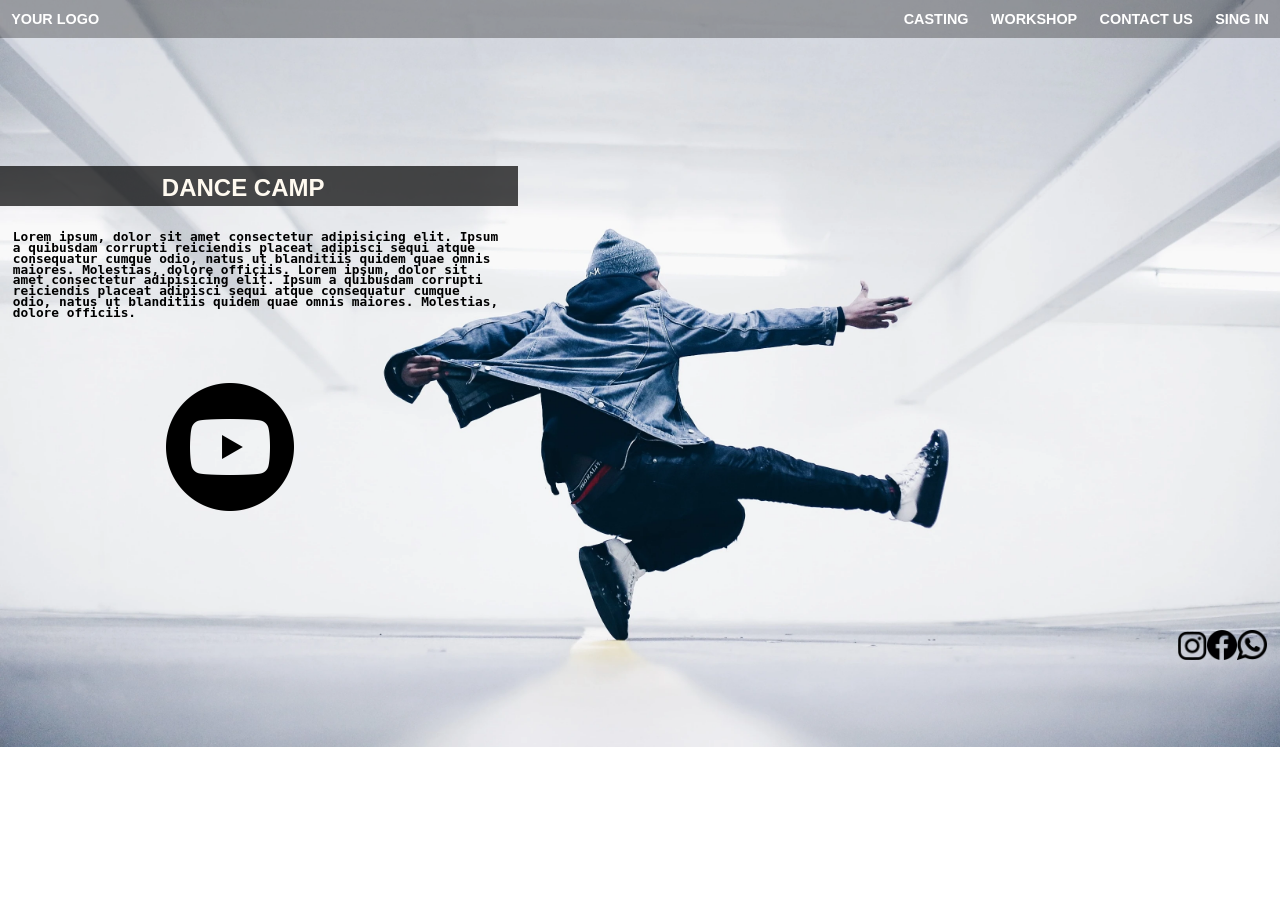
==== index.html @ 5c69d2e2 "Diseño base" ====
<!DOCTYPE html>
<html lang="en">
<head>
    <meta charset="UTF-8">
    <meta http-equiv="X-UA-Compatible" content="IE=edge">
    <meta name="viewport" content="width=device-width, initial-scale=1.0">
    <link rel="stylesheet" href="style.css">
    <title>Dancing Landing Page</title>
</head>
<body>
    <header>
    <div class="logo">
        <h2>YOUR LOGO</h2>
    </div>
    <div class="menu">
        <h2 class="casting">CASTING</h2>
        <h2 class="workshop">WORKSHOP</h2>
        <h2 class="contact">CONTACT US</h2>
        <h2 class="sing">SING IN</h2>
    </header>
    </div>
    <div class="content">
            <div class="title">
                <h2>DANCE CAMP</h2>
            </div>
        <div class="description">
            <h4>Lorem ipsum, dolor sit amet consectetur adipisicing elit. Ipsum a quibusdam corrupti reiciendis placeat adipisci sequi atque consequatur cumque odio, natus ut blanditiis quidem quae omnis maiores. Molestias, dolore officiis.
                Lorem ipsum, dolor sit amet consectetur adipisicing elit. Ipsum a quibusdam corrupti reiciendis placeat adipisci sequi atque consequatur cumque odio, natus ut blanditiis quidem quae omnis maiores. Molestias, dolore officiis.
            </h4>
        </div>
        <a href="https://www.youtube.com/user/UrbanDanceCamp" target="_blank"> <img src="Youtube.png" alt="Youtube" class="youtube"> </a>
    </div>    
    <div class="iconos">
        <a href="https://www.instagram.com/urban.dance.camp/" target="_blank"> <img src="Instagram.png" alt="Icono de Instagram" class="Instagram"> </a>
        <a href=https://m.facebook.com/groups/286397411467700?group_view_referrer=search" target="_blank"><img src="Facebook.png" alt="Icono de Facebook" class="Facebook"> </a>
        <a href="http://web.whatsapp.com/send?" target="_blank"> <img src="Whatsapp.png" alt="whatsapp" class="Whatsapp"> <i class="fa fa-whatsapp whatsapp-icon"></i></a>
    </div>
</body>
</html>
---- style.css ----
* {
    margin: 0px;
    padding: 0px;
    box-sizing: 0px; 
}
body {
    background-image: url(Foto.webp);
    background-size: 100%;
    background-repeat: no-repeat;

    }
header {
    display: flex;
    justify-content: space-between;
    color: rgb(255, 255, 255);
    font-family:Arial, Helvetica, sans-serif;;
    font-size: 60%;
    background-color:rgba(0, 0, 0, 0.3);

}
.menu {
    display: flex;
    justify-content: space-between;
}
.menu h2, .logo {
    padding: 0.7rem;
}
.menu h2:hover {
    background-color: black;
}
.Whatsapp, .Facebook, .Instagram {
    max-height: 30px;
}
.title {
    display: flex;
    justify-content: center;
    padding-right: 2rem;
    padding-top: 0.5rem;
    margin-top: 10%;
    width: 38%;
    height: 2rem;
    color: floralwhite;
    background-color:rgba(0, 0, 0, 0.7);
    font-family:Arial, Helvetica, sans-serif;
}

.description {
    display: flex;
    justify-content: center;
    height: 40%;
    width: 38%;
    margin-top: 1%;
    font-size: 0.8rem;
    font-family:monospace;
    line-height: 85%;
    padding: 1%;
    padding-left: 1%;
}
.youtube {
    max-height: 8rem;
    padding-top: 4%;
    padding-left: 13%;
}
.iconos {
    display: flex;
    justify-content: flex-end;
    padding-top: 9%;
    padding-right: 1%;
}
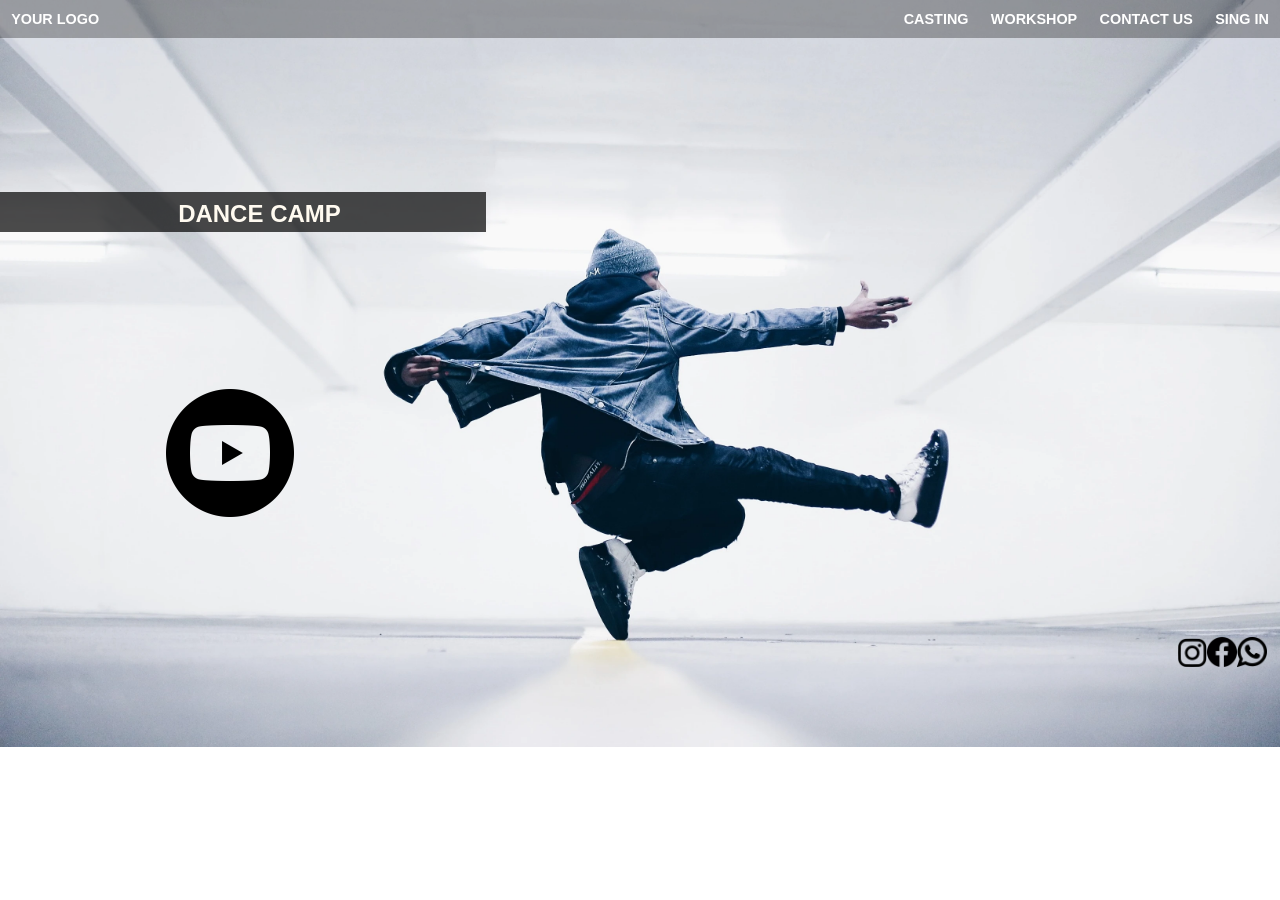
==== commit 70e429ae: "Adiciones" ====
--- a/index.html
+++ b/index.html
@@ -5,6 +5,7 @@
     <meta http-equiv="X-UA-Compatible" content="IE=edge">
     <meta name="viewport" content="width=device-width, initial-scale=1.0">
     <link rel="stylesheet" href="style.css">
+    <link href="https://fonts.googleapis.com/icon?family=Material+Icons" rel="stylesheet">
     <title>Dancing Landing Page</title>
 </head>
 <body>
@@ -17,8 +18,8 @@
         <h2 class="workshop">WORKSHOP</h2>
         <h2 class="contact">CONTACT US</h2>
         <h2 class="sing">SING IN</h2>
+    </div>
     </header>
-    </div>
     <div class="content">
             <div class="title">
                 <h2>DANCE CAMP</h2>
@@ -27,9 +28,13 @@
             <h4>Lorem ipsum, dolor sit amet consectetur adipisicing elit. Ipsum a quibusdam corrupti reiciendis placeat adipisci sequi atque consequatur cumque odio, natus ut blanditiis quidem quae omnis maiores. Molestias, dolore officiis.
                 Lorem ipsum, dolor sit amet consectetur adipisicing elit. Ipsum a quibusdam corrupti reiciendis placeat adipisci sequi atque consequatur cumque odio, natus ut blanditiis quidem quae omnis maiores. Molestias, dolore officiis.
             </h4>
+            <div class="arrow">
+                <i class="large material-icons">arrow_downward</i>
+            </div>
         </div>
-        <a href="https://www.youtube.com/user/UrbanDanceCamp" target="_blank"> <img src="Youtube.png" alt="Youtube" class="youtube"> </a>
-    </div>    
+    </div>   
+    <a href="https://www.youtube.com/user/UrbanDanceCamp" target="_blank"> <img src="Youtube.png" alt="Youtube" class="youtube"> </a>
+ 
     <div class="iconos">
         <a href="https://www.instagram.com/urban.dance.camp/" target="_blank"> <img src="Instagram.png" alt="Icono de Instagram" class="Instagram"> </a>
         <a href=https://m.facebook.com/groups/286397411467700?group_view_referrer=search" target="_blank"><img src="Facebook.png" alt="Icono de Facebook" class="Facebook"> </a>
--- a/style.css
+++ b/style.css
@@ -25,45 +25,74 @@
 .menu h2, .logo {
     padding: 0.7rem;
 }
+.menu h2 {
+    background-color: 0,0,0,rgba(0, 0, 0, 0.3);
+    transition: 0.5s;
+}
 .menu h2:hover {
-    background-color: black;
+    cursor: pointer;
+    background-color:  rgb(0, 0, 0, 0.7);
 }
 .Whatsapp, .Facebook, .Instagram {
     max-height: 30px;
 }
+
 .title {
     display: flex;
-    justify-content: center;
+    justify-content: flex-end;
     padding-right: 2rem;
     padding-top: 0.5rem;
     margin-top: 10%;
-    width: 38%;
     height: 2rem;
     color: floralwhite;
     background-color:rgba(0, 0, 0, 0.7);
     font-family:Arial, Helvetica, sans-serif;
 }
+.title h2 {
+    margin-right: 25%;
+}
+.arrow {
+    transition: 0.3s;
+    transform: rotate(180deg)translate(0,7rem);
+}
 
 .description {
     display: flex;
     justify-content: center;
-    height: 40%;
-    width: 38%;
     margin-top: 1%;
     font-size: 0.8rem;
     font-family:monospace;
     line-height: 85%;
-    padding: 1%;
-    padding-left: 1%;
+    padding: 3%;
+}
+.content {
+    cursor: default;
+    width: 38%;
+    height: 40%;
+    margin-top: 12%;
+    color: transparent;
+    transition: 0.5s;
+}
+.content:hover {
+    background-color: rgba(0, 0, 0, 0.3);
+    color: white;
 }
 .youtube {
     max-height: 8rem;
-    padding-top: 4%;
-    padding-left: 13%;
+    margin-top: 2%;
+    margin-left: 13%;
+    -webkit-transition: -webkit-transform .5s ease-in-out;
+    -ms-transition: -ms-transform .5s ease-in-out;
+    transition: transform .5s ease-in-out;  
+}
+.youtube:hover {
+    transform:rotate(360deg);
+    -ms-transform:rotate(360deg);
+    -webkit-transform:rotate(360deg);
 }
 .iconos {
     display: flex;
     justify-content: flex-end;
     padding-top: 9%;
     padding-right: 1%;
-}+}
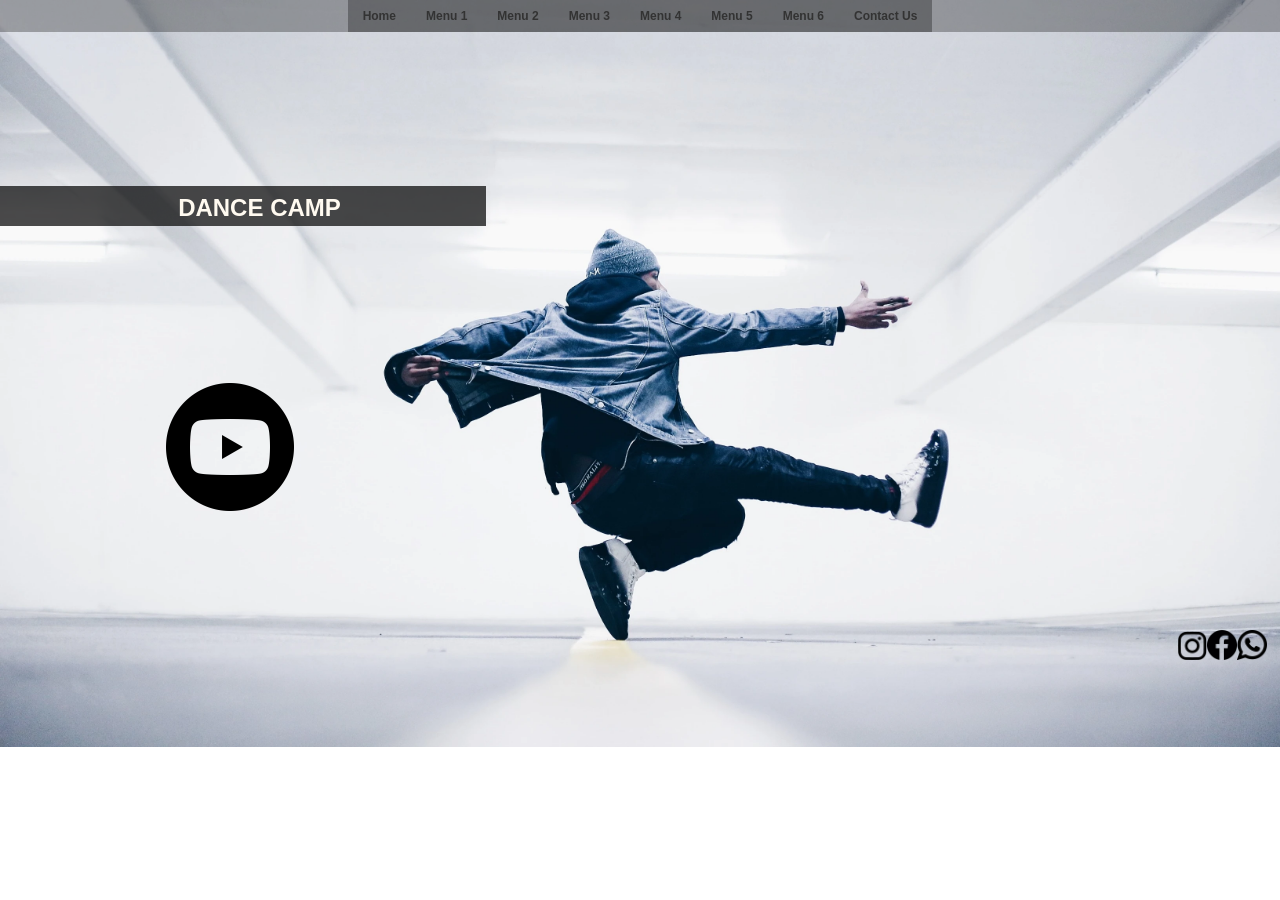
==== commit 6df9ff24: "Adiciones" ====
--- a/index.html
+++ b/index.html
@@ -9,17 +9,62 @@
     <title>Dancing Landing Page</title>
 </head>
 <body>
-    <header>
-    <div class="logo">
-        <h2>YOUR LOGO</h2>
-    </div>
-    <div class="menu">
-        <h2 class="casting">CASTING</h2>
-        <h2 class="workshop">WORKSHOP</h2>
-        <h2 class="contact">CONTACT US</h2>
-        <h2 class="sing">SING IN</h2>
-    </div>
-    </header>
+    <nav>
+        <nav id="primary_nav_wrap">
+            <ul>
+              <li class="current-menu-item"><a href="#">Home</a></li>
+              <li><a href="#">Menu 1</a>
+                <ul>
+                  <li><a href="#">Sub Menu 1</a></li>
+                  <li><a href="#">Sub Menu 2</a></li>
+                  <li><a href="#">Sub Menu 3</a></li>
+                  <li><a href="#">Sub Menu 4</a>
+                    <ul>
+                      <li><a href="#">Deep Menu 1</a>
+                        <ul>
+                          <li><a href="#">Sub Deep 1</a></li>
+                          <li><a href="#">Sub Deep 2</a></li>
+                          <li><a href="#">Sub Deep 3</a></li>
+                            <li><a href="#">Sub Deep 4</a></li>
+                        </ul>
+                      </li>
+                      <li><a href="#">Deep Menu 2</a></li>
+                    </ul>
+                  </li>
+                  <li><a href="#">Sub Menu 5</a></li>
+                </ul>
+              </li>
+              <li><a href="#">Menu 2</a>
+                <ul>
+                  <li><a href="#">Sub Menu 1</a></li>
+                  <li><a href="#">Sub Menu 2</a></li>
+                  <li><a href="#">Sub Menu 3</a></li>
+                </ul>
+              </li>
+              <li><a href="#">Menu 3</a>
+                <ul>
+                  <li class="dir"><a href="#">Sub Menu 1</a></li>
+                  <li class="dir"><a href="#">Sub Menu 2 THIS IS SO LONG IT MIGHT CAUSE AN ISSEUE BUT MAYBE NOT?</a>
+                    <ul>
+                      <li><a href="#">Category 1</a></li>
+                      <li><a href="#">Category 2</a></li>
+                      <li><a href="#">Category 3</a></li>
+                      <li><a href="#">Category 4</a></li>
+                      <li><a href="#">Category 5</a></li>
+                    </ul>
+                  </li>
+                  <li><a href="#">Sub Menu 3</a></li>
+                  <li><a href="#">Sub Menu 4</a></li>
+                  <li><a href="#">Sub Menu 5</a></li>
+                </ul>
+              </li>
+              <li><a href="#">Menu 4</a></li>
+              <li><a href="#">Menu 5</a></li>
+              <li><a href="#">Menu 6</a></li>
+              <li><a href="#">Contact Us</a></li>
+            </ul>
+            </nav>
+</nav>
     <div class="content">
             <div class="title">
                 <h2>DANCE CAMP</h2>
--- a/style.css
+++ b/style.css
@@ -9,29 +9,77 @@
     background-repeat: no-repeat;
 
     }
-header {
+nav {
     display: flex;
-    justify-content: space-between;
+    justify-content: center;
     color: rgb(255, 255, 255);
     font-family:Arial, Helvetica, sans-serif;;
     font-size: 60%;
     background-color:rgba(0, 0, 0, 0.3);
 
 }
-.menu {
-    display: flex;
-    justify-content: space-between;
+#primary_nav_wrap ul
+{
+  list-style:none;
+  margin:0;
+  padding:0
 }
-.menu h2, .logo {
-    padding: 0.7rem;
+
+#primary_nav_wrap ul a
+{
+  display:block;
+  color:#333;
+  text-decoration:none;
+  font-weight:700;
+  font-size:12px;
+  line-height:32px;
+  padding:0 15px;
+  font-family:"HelveticaNeue","Helvetica Neue",Helvetica,Arial,sans-serif
 }
-.menu h2 {
-    background-color: 0,0,0,rgba(0, 0, 0, 0.3);
-    transition: 0.5s;
+
+#primary_nav_wrap ul li
+{
+  position:relative;
+  float:left;
+  margin:0;
+  padding:0
 }
-.menu h2:hover {
-    cursor: pointer;
-    background-color:  rgb(0, 0, 0, 0.7);
+#primary_nav_wrap ul li:hover
+{
+  background:#f6f6f6
+}
+
+#primary_nav_wrap ul ul
+{
+  display:none;
+  position:absolute;
+  top:100%;
+  left:0;
+  background:#fff;
+  padding:0
+}
+
+#primary_nav_wrap ul ul li
+{
+  float:none;
+  width:200px
+}
+
+#primary_nav_wrap ul ul a
+{
+  line-height:120%;
+  padding:10px 15px
+}
+
+#primary_nav_wrap ul ul ul
+{
+  top:0;
+  left:100%
+}
+
+#primary_nav_wrap ul li:hover > ul
+{
+  display:block
 }
 .Whatsapp, .Facebook, .Instagram {
     max-height: 30px;
@@ -52,8 +100,8 @@
     margin-right: 25%;
 }
 .arrow {
-    transition: 0.3s;
-    transform: rotate(180deg)translate(0,7rem);
+    transition: 0.2s;
+    transform: rotate(180deg)translate(0,7.2rem);
 }
 
 .description {
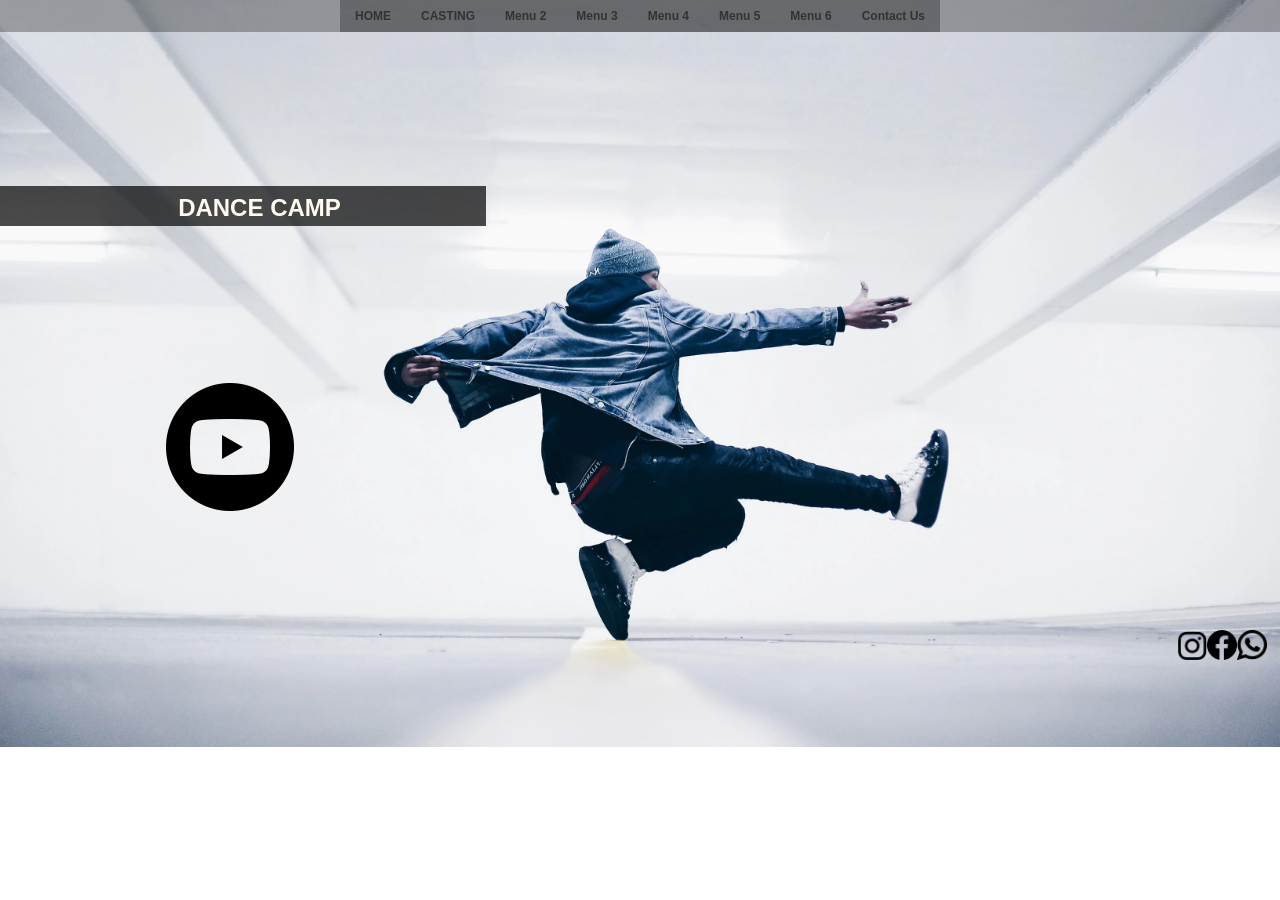
==== commit d3a04a7e: "Adiciones" ====
--- a/index.html
+++ b/index.html
@@ -10,60 +10,59 @@
 </head>
 <body>
     <nav>
-        <nav id="primary_nav_wrap">
+    <nav id="primary_nav_wrap">
+<ul>
+  <li class="current-menu-item"><a href="#">HOME</a></li>
+  <li><a href="#">CASTING</a>
+    <ul>
+      <li><a href="#">Interpreter</a></li>
+      <li><a href="#">Choreographer</a></li>
+      <li><a href="#">Professor</a></li>
+        <ul>
+          <li><a href="#">Deep Menu 1</a>
             <ul>
-              <li class="current-menu-item"><a href="#">Home</a></li>
-              <li><a href="#">Menu 1</a>
-                <ul>
-                  <li><a href="#">Sub Menu 1</a></li>
-                  <li><a href="#">Sub Menu 2</a></li>
-                  <li><a href="#">Sub Menu 3</a></li>
-                  <li><a href="#">Sub Menu 4</a>
-                    <ul>
-                      <li><a href="#">Deep Menu 1</a>
-                        <ul>
-                          <li><a href="#">Sub Deep 1</a></li>
-                          <li><a href="#">Sub Deep 2</a></li>
-                          <li><a href="#">Sub Deep 3</a></li>
-                            <li><a href="#">Sub Deep 4</a></li>
-                        </ul>
-                      </li>
-                      <li><a href="#">Deep Menu 2</a></li>
-                    </ul>
-                  </li>
-                  <li><a href="#">Sub Menu 5</a></li>
-                </ul>
-              </li>
-              <li><a href="#">Menu 2</a>
-                <ul>
-                  <li><a href="#">Sub Menu 1</a></li>
-                  <li><a href="#">Sub Menu 2</a></li>
-                  <li><a href="#">Sub Menu 3</a></li>
-                </ul>
-              </li>
-              <li><a href="#">Menu 3</a>
-                <ul>
-                  <li class="dir"><a href="#">Sub Menu 1</a></li>
-                  <li class="dir"><a href="#">Sub Menu 2 THIS IS SO LONG IT MIGHT CAUSE AN ISSEUE BUT MAYBE NOT?</a>
-                    <ul>
-                      <li><a href="#">Category 1</a></li>
-                      <li><a href="#">Category 2</a></li>
-                      <li><a href="#">Category 3</a></li>
-                      <li><a href="#">Category 4</a></li>
-                      <li><a href="#">Category 5</a></li>
-                    </ul>
-                  </li>
-                  <li><a href="#">Sub Menu 3</a></li>
-                  <li><a href="#">Sub Menu 4</a></li>
-                  <li><a href="#">Sub Menu 5</a></li>
-                </ul>
-              </li>
-              <li><a href="#">Menu 4</a></li>
-              <li><a href="#">Menu 5</a></li>
-              <li><a href="#">Menu 6</a></li>
-              <li><a href="#">Contact Us</a></li>
+              <li><a href="#">Sub Deep 1</a></li>
+              <li><a href="#">Sub Deep 2</a></li>
+              <li><a href="#">Sub Deep 3</a></li>
+                <li><a href="#">Sub Deep 4</a></li>
             </ul>
-            </nav>
+          </li>
+          <li><a href="#">Deep Menu 2</a></li>
+        </ul>
+      </li>
+
+    </ul>
+  </li>
+  <li><a href="#">Menu 2</a>
+    <ul>
+      <li><a href="#">Sub Menu 1</a></li>
+      <li><a href="#">Sub Menu 2</a></li>
+      <li><a href="#">Sub Menu 3</a></li>
+    </ul>
+  </li>
+  <li><a href="#">Menu 3</a>
+    <ul>
+      <li class="dir"><a href="#">Sub Menu 1</a></li>
+      <li class="dir"><a href="#">Sub Menu 2 THIS IS SO LONG IT MIGHT CAUSE AN ISSEUE BUT MAYBE NOT?</a>
+        <ul>
+          <li><a href="#">Category 1</a></li>
+          <li><a href="#">Category 2</a></li>
+          <li><a href="#">Category 3</a></li>
+          <li><a href="#">Category 4</a></li>
+          <li><a href="#">Category 5</a></li>
+        </ul>
+      </li>
+      <li><a href="#">Sub Menu 3</a></li>
+      <li><a href="#">Sub Menu 4</a></li>
+      <li><a href="#">Sub Menu 5</a></li>
+    </ul>
+  </li>
+  <li><a href="#">Menu 4</a></li>
+  <li><a href="#">Menu 5</a></li>
+  <li><a href="#">Menu 6</a></li>
+  <li><a href="#">Contact Us</a></li>
+</ul>
+</nav>
 </nav>
     <div class="content">
             <div class="title">
--- a/style.css
+++ b/style.css
@@ -58,7 +58,6 @@
   background:#fff;
   padding:0
 }
-
 #primary_nav_wrap ul ul li
 {
   float:none;
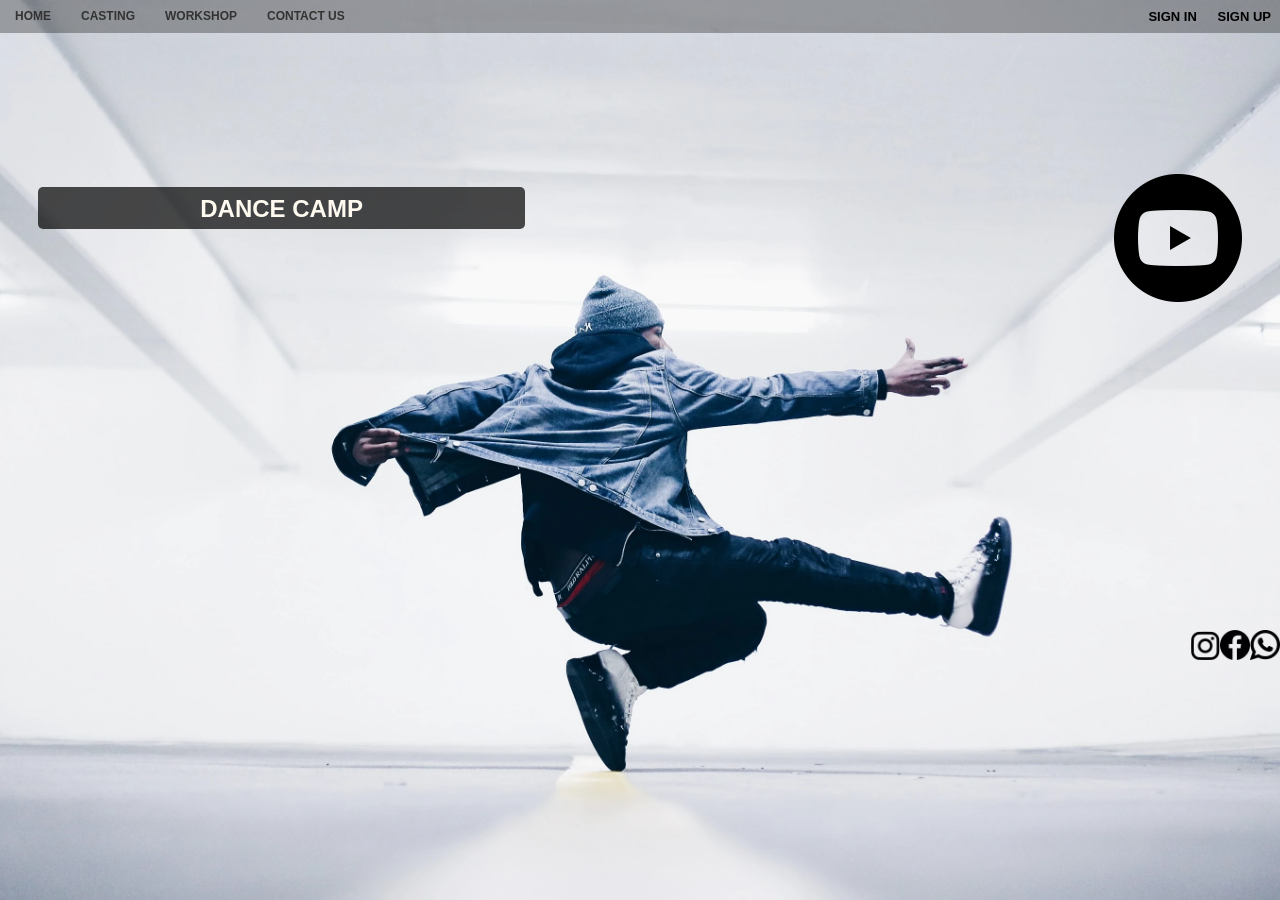
==== commit b62c0d8f: "Funcionalidad" ====
--- a/index.html
+++ b/index.html
@@ -9,7 +9,6 @@
     <title>Dancing Landing Page</title>
 </head>
 <body>
-    <nav>
     <nav id="primary_nav_wrap">
 <ul>
   <li class="current-menu-item"><a href="#">HOME</a></li>
@@ -30,40 +29,27 @@
           <li><a href="#">Deep Menu 2</a></li>
         </ul>
       </li>
-
     </ul>
   </li>
-  <li><a href="#">Menu 2</a>
+  <li><a href="#">WORKSHOP</a>
     <ul>
-      <li><a href="#">Sub Menu 1</a></li>
-      <li><a href="#">Sub Menu 2</a></li>
-      <li><a href="#">Sub Menu 3</a></li>
+      <li><a href="#">Freestyle</a></li>
+      <li><a href="#">Foundation</a></li>
+      <li><a href="#">Choreography</a></li>
     </ul>
   </li>
-  <li><a href="#">Menu 3</a>
-    <ul>
-      <li class="dir"><a href="#">Sub Menu 1</a></li>
-      <li class="dir"><a href="#">Sub Menu 2 THIS IS SO LONG IT MIGHT CAUSE AN ISSEUE BUT MAYBE NOT?</a>
-        <ul>
-          <li><a href="#">Category 1</a></li>
-          <li><a href="#">Category 2</a></li>
-          <li><a href="#">Category 3</a></li>
-          <li><a href="#">Category 4</a></li>
-          <li><a href="#">Category 5</a></li>
-        </ul>
-      </li>
-      <li><a href="#">Sub Menu 3</a></li>
-      <li><a href="#">Sub Menu 4</a></li>
-      <li><a href="#">Sub Menu 5</a></li>
-    </ul>
-  </li>
-  <li><a href="#">Menu 4</a></li>
-  <li><a href="#">Menu 5</a></li>
-  <li><a href="#">Menu 6</a></li>
-  <li><a href="#">Contact Us</a></li>
+  <li><a href="#">CONTACT US</a></li>
 </ul>
+<div>
+<button>
+  <a href="login.html">SIGN IN</a>
+</button>
+<button>
+  <a href="register.html">SIGN UP</a>
+</button>
+</div>
 </nav>
-</nav>
+<div class="all">
     <div class="content">
             <div class="title">
                 <h2>DANCE CAMP</h2>
@@ -71,18 +57,21 @@
         <div class="description">
             <h4>Lorem ipsum, dolor sit amet consectetur adipisicing elit. Ipsum a quibusdam corrupti reiciendis placeat adipisci sequi atque consequatur cumque odio, natus ut blanditiis quidem quae omnis maiores. Molestias, dolore officiis.
                 Lorem ipsum, dolor sit amet consectetur adipisicing elit. Ipsum a quibusdam corrupti reiciendis placeat adipisci sequi atque consequatur cumque odio, natus ut blanditiis quidem quae omnis maiores. Molestias, dolore officiis.
-            </h4>
+                Lorem ipsum dolor sit amet consectetur adipisicing elit. Suscipit quidem incidunt, dignissimos numquam, quibusdam molestias ullam magnam eligendi quia minima impedit adipisci ex natus libero enim deleniti, sint perspiciatis in?
+              </h4>
             <div class="arrow">
                 <i class="large material-icons">arrow_downward</i>
             </div>
         </div>
-    </div>   
-    <a href="https://www.youtube.com/user/UrbanDanceCamp" target="_blank"> <img src="Youtube.png" alt="Youtube" class="youtube"> </a>
- 
-    <div class="iconos">
+    </div>
+    <div class="youtube">
+      <a href="https://www.youtube.com/user/UrbanDanceCamp" target="_blank"> <img src="Youtube.png" alt="Youtube"> </a>
+    </div> 
+</div> 
+    <footer>
         <a href="https://www.instagram.com/urban.dance.camp/" target="_blank"> <img src="Instagram.png" alt="Icono de Instagram" class="Instagram"> </a>
         <a href=https://m.facebook.com/groups/286397411467700?group_view_referrer=search" target="_blank"><img src="Facebook.png" alt="Icono de Facebook" class="Facebook"> </a>
         <a href="http://web.whatsapp.com/send?" target="_blank"> <img src="Whatsapp.png" alt="whatsapp" class="Whatsapp"> <i class="fa fa-whatsapp whatsapp-icon"></i></a>
-    </div>
+  </footer>
 </body>
 </html>
--- a/style.css
+++ b/style.css
@@ -1,22 +1,35 @@
 * {
     margin: 0px;
     padding: 0px;
-    box-sizing: 0px; 
+    box-sizing: border-box; 
 }
 body {
-    background-image: url(Foto.webp);
-    background-size: 100%;
-    background-repeat: no-repeat;
-
+    background: url(Foto.webp)no-repeat center top;
+    background-size: cover;
+    font-family:Arial, Helvetica, sans-serif;
+    height: 100vh;
     }
 nav {
     display: flex;
-    justify-content: center;
+    justify-content: space-between;
     color: rgb(255, 255, 255);
-    font-family:Arial, Helvetica, sans-serif;;
+ 
     font-size: 60%;
     background-color:rgba(0, 0, 0, 0.3);
-
+}
+button {
+  border: none;
+  font-size: 13px;
+  padding:9px;
+  background-color: transparent;
+}
+button:hover {
+  background-color: floralwhite;
+}
+button a {
+  font-weight: 600;
+  color: black;
+  text-decoration: none;
 }
 #primary_nav_wrap ul
 {
@@ -24,7 +37,6 @@
   margin:0;
   padding:0
 }
-
 #primary_nav_wrap ul a
 {
   display:block;
@@ -36,7 +48,6 @@
   padding:0 15px;
   font-family:"HelveticaNeue","Helvetica Neue",Helvetica,Arial,sans-serif
 }
-
 #primary_nav_wrap ul li
 {
   position:relative;
@@ -80,23 +91,26 @@
 {
   display:block
 }
+
+.all {
+  display: flex;
+  justify-content: space-around;
+  margin-top: 5%;
+}
 .Whatsapp, .Facebook, .Instagram {
     max-height: 30px;
 }
 
 .title {
     display: flex;
-    justify-content: flex-end;
-    padding-right: 2rem;
+    justify-content: center;
     padding-top: 0.5rem;
-    margin-top: 10%;
+    padding-bottom: 7%;
     height: 2rem;
     color: floralwhite;
     background-color:rgba(0, 0, 0, 0.7);
     font-family:Arial, Helvetica, sans-serif;
-}
-.title h2 {
-    margin-right: 25%;
+    border-radius: 5px;
 }
 .arrow {
     transition: 0.2s;
@@ -106,40 +120,41 @@
 .description {
     display: flex;
     justify-content: center;
-    margin-top: 1%;
     font-size: 0.8rem;
     font-family:monospace;
     line-height: 85%;
     padding: 3%;
+
 }
 .content {
+    margin-right: 40%;
     cursor: default;
     width: 38%;
     height: 40%;
-    margin-top: 12%;
+    margin-top: 7%;
     color: transparent;
     transition: 0.5s;
+    border-radius: 5px;
 }
 .content:hover {
     background-color: rgba(0, 0, 0, 0.3);
     color: white;
 }
-.youtube {
+
+.youtube img{
+    margin-top: 60%;
     max-height: 8rem;
-    margin-top: 2%;
-    margin-left: 13%;
     -webkit-transition: -webkit-transform .5s ease-in-out;
     -ms-transition: -ms-transform .5s ease-in-out;
-    transition: transform .5s ease-in-out;  
+    transition: transform .5s ease-in-out; 
 }
-.youtube:hover {
+.youtube img:hover {
     transform:rotate(360deg);
     -ms-transform:rotate(360deg);
     -webkit-transform:rotate(360deg);
 }
-.iconos {
+footer {
     display: flex;
     justify-content: flex-end;
-    padding-top: 9%;
-    padding-right: 1%;
+    margin-top: 18%;
 }
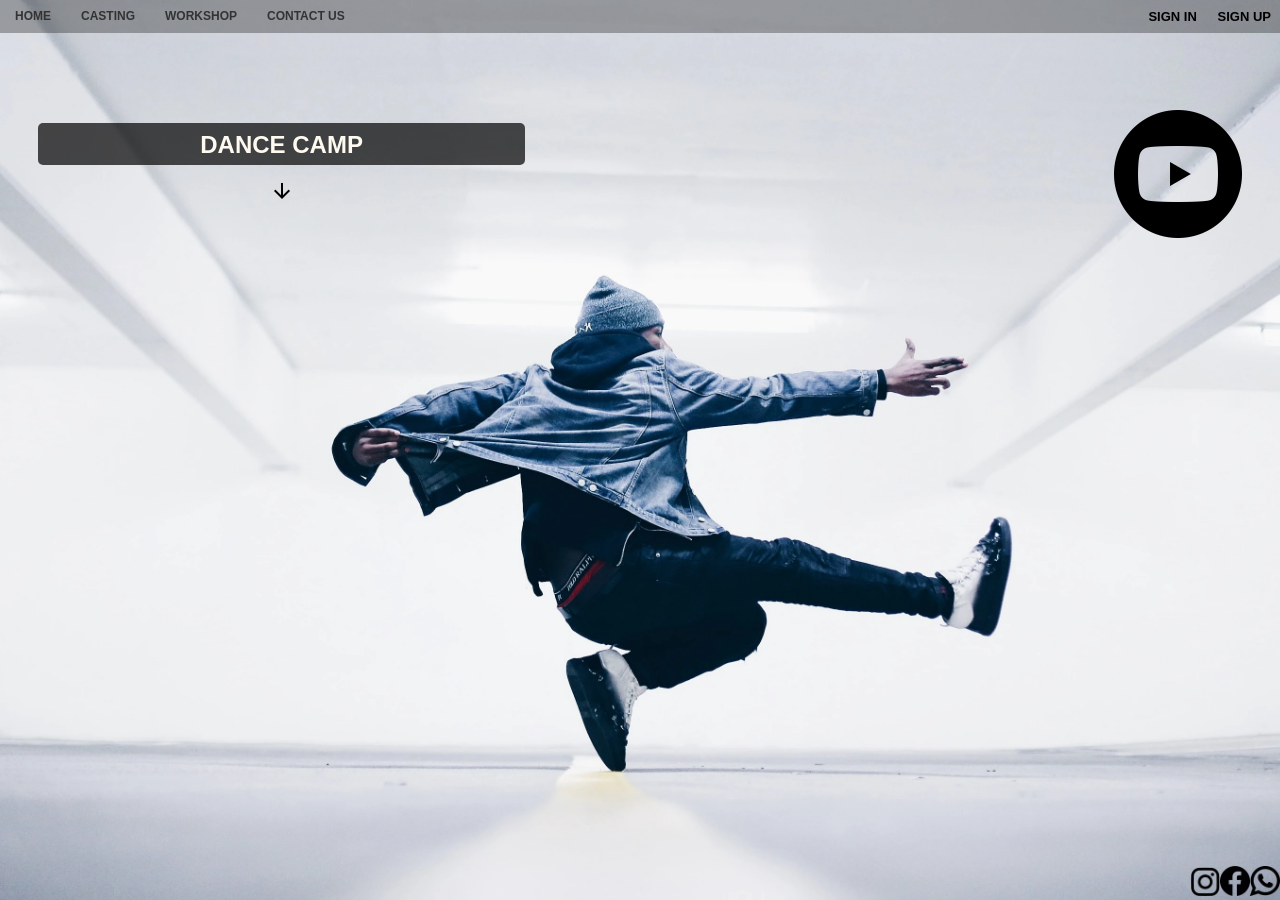
==== commit 4541c856: "Responsive" ====
--- a/index.html
+++ b/index.html
@@ -17,17 +17,6 @@
       <li><a href="#">Interpreter</a></li>
       <li><a href="#">Choreographer</a></li>
       <li><a href="#">Professor</a></li>
-        <ul>
-          <li><a href="#">Deep Menu 1</a>
-            <ul>
-              <li><a href="#">Sub Deep 1</a></li>
-              <li><a href="#">Sub Deep 2</a></li>
-              <li><a href="#">Sub Deep 3</a></li>
-                <li><a href="#">Sub Deep 4</a></li>
-            </ul>
-          </li>
-          <li><a href="#">Deep Menu 2</a></li>
-        </ul>
       </li>
     </ul>
   </li>
@@ -40,7 +29,7 @@
   </li>
   <li><a href="#">CONTACT US</a></li>
 </ul>
-<div>
+<div class="buttons">
 <button>
   <a href="login.html">SIGN IN</a>
 </button>
--- a/style.css
+++ b/style.css
@@ -4,7 +4,7 @@
     box-sizing: border-box; 
 }
 body {
-    background: url(Foto.webp)no-repeat center top;
+    background: url(Foto.webp)no-repeat top;
     background-size: cover;
     font-family:Arial, Helvetica, sans-serif;
     height: 100vh;
@@ -91,11 +91,13 @@
 {
   display:block
 }
-
+.col-1 {
+  width: 100%;
+}
 .all {
   display: flex;
   justify-content: space-around;
-  margin-top: 5%;
+  width: 100%;
 }
 .Whatsapp, .Facebook, .Instagram {
     max-height: 30px;
@@ -113,8 +115,16 @@
     border-radius: 5px;
 }
 .arrow {
+    color: black;
     transition: 0.2s;
-    transform: rotate(180deg)translate(0,7.2rem);
+    position: fixed;
+    padding-left: 18%;
+    padding-right: 18%;
+    height: 20%;
+
+}
+.arrow:hover {
+  color: transparent;
 }
 
 .description {
@@ -124,6 +134,8 @@
     font-family:monospace;
     line-height: 85%;
     padding: 3%;
+    color: transparent;
+    transition: 0.5s;
 
 }
 .content {
@@ -133,10 +145,10 @@
     height: 40%;
     margin-top: 7%;
     color: transparent;
-    transition: 0.5s;
+
     border-radius: 5px;
 }
-.content:hover {
+.description:hover {
     background-color: rgba(0, 0, 0, 0.3);
     color: white;
 }
@@ -154,7 +166,41 @@
     -webkit-transform:rotate(360deg);
 }
 footer {
-    display: flex;
-    justify-content: flex-end;
-    margin-top: 18%;
-}
+  display: flex;
+  justify-content: flex-end;
+  width: 100%;
+  position: fixed;
+  bottom: 0;
+}
+@media (max-width: 600px) {
+  nav {
+    width: 100%;
+
+  }
+  .all {
+    display: block;
+    margin: 0;
+    padding:0;
+  }
+  .content {
+    margin:0;
+    margin-top: 10px;
+    width: 100%;
+  }
+  .youtube {
+    display: flex;
+    justify-content: center;
+  }
+  .description {
+    padding:5%;
+  }
+  .arrow {
+    display: flex;
+    justify-content:center;
+    width: 100%;
+    height: 20%;
+  }
+  button {
+    padding-top:8px;
+  }
+}
